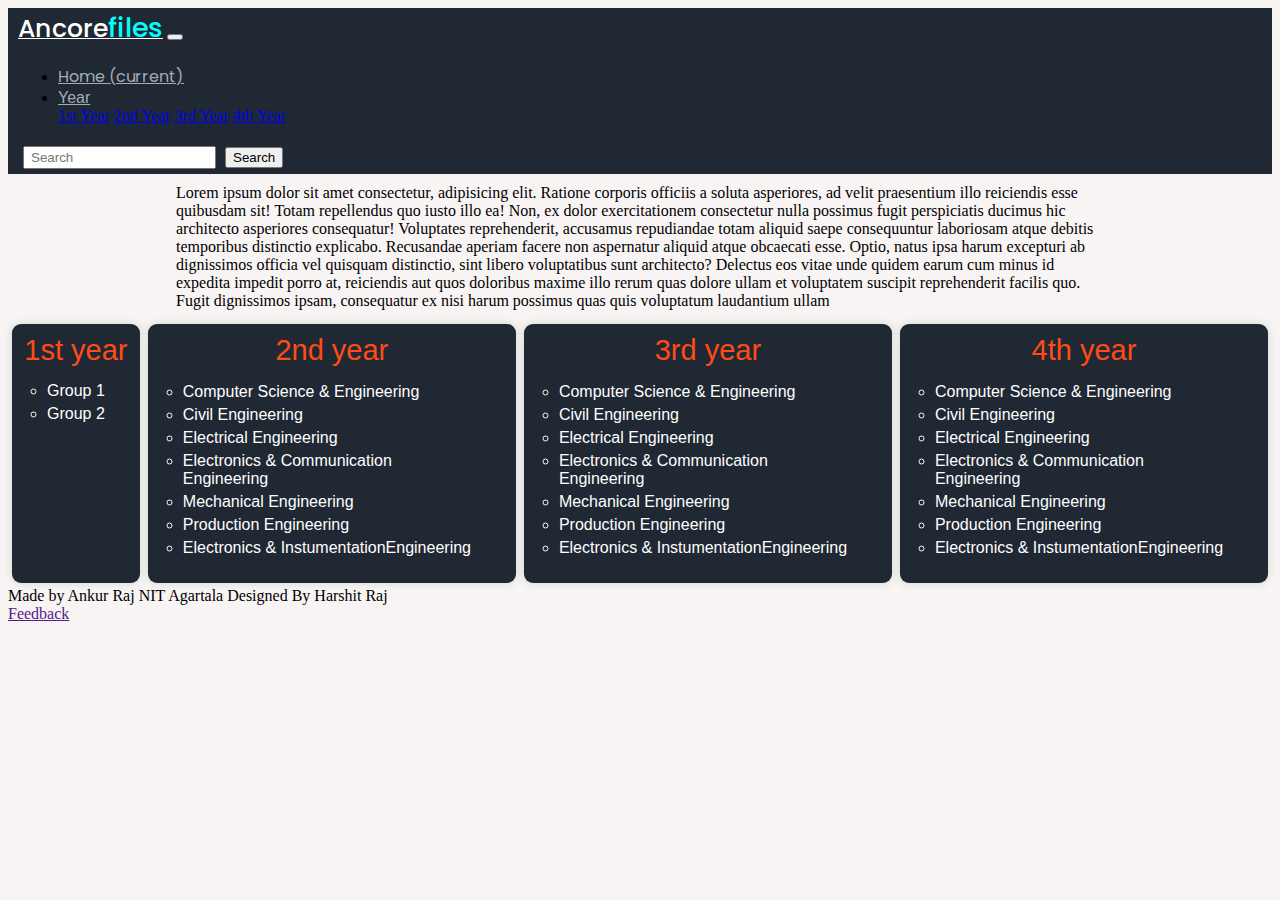
==== index.html @ f384147d "Connected the 2nd yr cse link" ====
<!doctype html>
<html lang="en">

<head>
    <!-- Required meta tags -->
    <meta charset="utf-8">
    <meta name="viewport" content="width=device-width, initial-scale=1, shrink-to-fit=no">

    <!-- Bootstrap CSS -->
    <link rel="stylesheet" href="https://stackpath.bootstrapcdn.com/bootstrap/4.5.0/css/bootstrap.min.css"
        integrity="sha384-9aIt2nRpC12Uk9gS9baDl411NQApFmC26EwAOH8WgZl5MYYxFfc+NcPb1dKGj7Sk" crossorigin="anonymous">
    <link rel="stylesheet" href="indexCSS.css">
    <!-- <link href="https://fonts.googleapis.com/css2?family=Poppins" rel="stylesheet"> -->
    <link href="https://fonts.googleapis.com/css2?family=Poppins:ital,wght@0,100;0,200;0,300;0,400;0,500;0,600;0,700;1,100;1,200;1,300;1,400;1,500;1,600;1,700&display=swap" rel="stylesheet">

    <title>Home</title>
</head>


<body>
    <nav class="navbar navbar-expand-lg navbar-dark navbar-bg">
        <a id="logo" class="navbar-brand" href="#"><span id="ancore">Ancore</span><span id="files">files</span></a>
        <button class="navbar-toggler" type="button" data-toggle="collapse" data-target="#navbarSupportedContent"
            aria-controls="navbarSupportedContent" aria-expanded="false" aria-label="Toggle navigation">
            <span class="navbar-toggler-icon"></span>
        </button>

        <div class="collapse navbar-collapse" id="navbarSupportedContent">
            <ul class="navbar-nav mr-auto">
                <li class="nav-item active">
                    <a id="home" class="nav-link" href="#">Home <span class="sr-only">(current)</span></a>
                </li>
                <!-- <li class="nav-item">
                    <a class="nav-link" href="#">Link</a>
                </li> -->
                <li class="nav-item dropdown">
                    <a class="nav-link dropdown-toggle" href="#" id="navbarDropdown" role="button"
                        data-toggle="dropdown" aria-haspopup="true" aria-expanded="false">
                        Year
                    </a>
                    <div class="dropdown-menu" aria-labelledby="navbarDropdown">
                        <a class="dropdown-item" href="#">1st Year</a>
                        <a class="dropdown-item" href="#">2nd Year</a>
                        <a class="dropdown-item" href="#">3rd Year</a>
                        <a class="dropdown-item" href="#">4th Year</a>
                        <!-- <div class="dropdown-divider"></div>
                        <a class="dropdown-item" href="#">Something else here</a> -->
                    </div>
                </li>
            </ul>
            <form class="form-inline my-1 my-lg-0">
                <input class="form-control mr-sm-2" id="input" type="search" placeholder="Search" aria-label="Search">
                <button class="btn btn-outline-secondary my-0 my-sm-0" type="submit">Search</button>
                <!-- <button class="btn btn-outline-success my-2 my-sm-0" type="submit">Search</button> -->
            </form>
        </div>
    </nav>


    <div class="top-description">
        <div class="top-box">

        </div>
        <div class="top-box">
            Lorem ipsum dolor sit amet consectetur, adipisicing elit. Ratione corporis officiis a soluta
            asperiores, ad velit praesentium illo reiciendis esse quibusdam sit! Totam repellendus quo
            iusto illo ea! Non, ex dolor exercitationem consectetur nulla possimus fugit perspiciatis
            ducimus hic architecto asperiores consequatur! Voluptates reprehenderit, accusamus repudiandae
            totam aliquid saepe consequuntur laboriosam atque debitis temporibus distinctio explicabo.
            Recusandae aperiam facere non aspernatur aliquid atque obcaecati esse. Optio, natus ipsa harum
            excepturi ab dignissimos officia vel quisquam distinctio, sint libero voluptatibus sunt architecto?
            Delectus eos vitae unde quidem earum cum minus id expedita impedit porro at, reiciendis aut quos
            doloribus maxime illo rerum quas dolore ullam et voluptatem suscipit reprehenderit facilis quo.
            Fugit dignissimos ipsam, consequatur ex nisi harum possimus quas quis voluptatum laudantium ullam
           
        </div>
        <div class="top-box">

        </div>
       
    </div>

    <div class="year-box">
        <div id="first-year" class="years">
            <p>1st year</p>
            <ul>
                <li><a href="">Group 1</a></li>
                <li><a href="">Group 2</a></li>
            </ul>
            
            

        </div>
        <div id="second-year" class="years">
            <p>2nd year</p>
            <ul>
                <li><a href="2ndYr/CSE.html">Computer Science & Engineering</a></li>
                <li><a href="">Civil Engineering</a></li>
                <li><a href="">Electrical Engineering</a></li>
                <li><a href="">Electronics & Communication Engineering</a></li>
                <li><a href="">Mechanical Engineering</a></li>
                <li><a href="">Production Engineering</a></li>
                <li><a href="">Electronics & InstumentationEngineering</a></li>
            </ul>
            

        </div>
        <div id="third-year" class="years">
            <p>3rd year</p>
            <ul>
                <li><a href="">Computer Science & Engineering</a></li>
                <li><a href="">Civil Engineering</a></li>
                <li><a href="">Electrical Engineering</a></li>
                <li><a href="">Electronics & Communication Engineering</a></li>
                <li><a href="">Mechanical Engineering</a></li>
                <li><a href="">Production Engineering</a></li>
                <li><a href="">Electronics & InstumentationEngineering</a></li>
            </ul>
           

        </div>
        <div id="forth-year" class="years">
            <p>4th year</p>
            <ul>
                <li><a href="">Computer Science & Engineering</a></li>
                <li><a href="">Civil Engineering</a></li>
                <li><a href="">Electrical Engineering</a></li>
                <li><a href="">Electronics & Communication Engineering</a></li>
                <li><a href="">Mechanical Engineering</a></li>
                <li><a href="">Production Engineering</a></li>
                <li><a href="">Electronics & InstumentationEngineering</a></li>
            </ul>
            

        </div>
    </div>


    <footer>
        <div class="foot"></div>
        <div class="foot">
            <span>Made by Ankur Raj</span>
            <span>NIT Agartala</span>
            <span>Designed By Harshit Raj</span>
            <div class="feedback">
                <a href="">Feedback</a>
            </div>
        </div>
        <div class="foot"></div>
    </footer>

    <!-- Optional JavaScript -->
    <!-- jQuery first, then Popper.js, then Bootstrap JS -->
    <script src="https://code.jquery.com/jquery-3.5.1.slim.min.js"
        integrity="sha384-DfXdz2htPH0lsSSs5nCTpuj/zy4C+OGpamoFVy38MVBnE+IbbVYUew+OrCXaRkfj"
        crossorigin="anonymous"></script>
    <script src="https://cdn.jsdelivr.net/npm/popper.js@1.16.0/dist/umd/popper.min.js"
        integrity="sha384-Q6E9RHvbIyZFJoft+2mJbHaEWldlvI9IOYy5n3zV9zzTtmI3UksdQRVvoxMfooAo"
        crossorigin="anonymous"></script>
    <script src="https://stackpath.bootstrapcdn.com/bootstrap/4.5.0/js/bootstrap.min.js"
        integrity="sha384-OgVRvuATP1z7JjHLkuOU7Xw704+h835Lr+6QL9UvYjZE3Ipu6Tp75j7Bh/kR0JKI"
        crossorigin="anonymous"></script>
</body>

</html>
---- indexCSS.css ----
body{
    background-color: #f8f4f4;
}
.navbar-bg{
    background-color: #1f2833;
    padding: 0px 10px;
}
#logo{
    color: white;
    font-family: 'Poppins', sans-serif;
    font-weight: 500;
}
#home{
    color: #a2adbb;
    /* color: white; */
    font-family: 'Poppins', sans-serif;
    font-weight: 400;
}
#ancore{
    color: white;
    font-size: 25px;
}
#files{
    color: aqua;
    font-size: 27px;
}
#navbarDropdown{
    font-family: 'Spinnaker', sans-serif;
    color: #a2adbb;
    /* color: white; */
    font-weight: 400;
}
#input{
    padding: 2px 6px;
    margin: 5px 5px;
}
.top-description{
    display: grid;
    grid-template-columns: 1fr 6fr 1fr;
}
.top-box{
    margin: 10px;
}
.year-box{
    display: grid;
    grid-template-areas:
    'first-year second-year third-year forth-year';
    
}

#first-year{
    grid-area: first-year;
    
}
#first-year ul{
    padding: 10px 15px;
    margin: 0px 10px;
}
#second-year{
    grid-area: second-year;

}
#third-year{
    grid-area: third-year;

}
#forth-year{
    grid-area: forth-year;

}
.years{
    font-family: 'Spinnaker', sans-serif;
    margin: 4px;
    padding: 10px;
    box-shadow: 0px 0px 8px #d2d2d2;
    color: white;
    /* background-color: #404a57;
    border: 5px #1f2833; */
    background-color: #1f2833;
    border-radius: 9px;
}
.years p{
    color: #ff4c14;

    font-size: 29px;
    margin: auto;
    text-align: center;
    font-weight: 400;
}
.years ul{
    list-style-type: circle;
    padding: 0px 25px;



}
.years li{
    
    font-weight: 400;
    margin: 5px 0px;

}
.years li :hover{
    color: #9aa2ad;
    /* color: aqua; */

}
.years li a{
    color: white;
    /* color: white; */
    text-decoration: none;

}










/* grid-template-columns: 1fr 6fr 1fr; */


@media only screen and (max-width:500px) {
    /* body {
        background-color: red;
    } */
    .years{
        margin: 8px 20px;
    }
    .year-box{
        grid-template-areas:
        'first-year'
         'second-year '
        'third-year'
         'forth-year';
    }
    .top-description{
        display: grid;
        grid-template-columns: 1fr 50fr 1fr;
    }
    
    
    
}

@media (min-width: 500px) and (max-width:950px) {
    /* body {
        background-color: yellow;
    } */
    .year-box{
        grid-template-areas:
        'first-year second-year '
        'third-year forth-year';
    }
    .top-description{
        
        grid-template-columns: 1fr 8fr 1fr;
    }
    


    
}

@media (min-width: 950px) {
    body {
        /* background-color: green; */
    }
    .year-box{
        grid-template-areas:
        'first-year second-year third-year forth-year';
    }
    
    
}
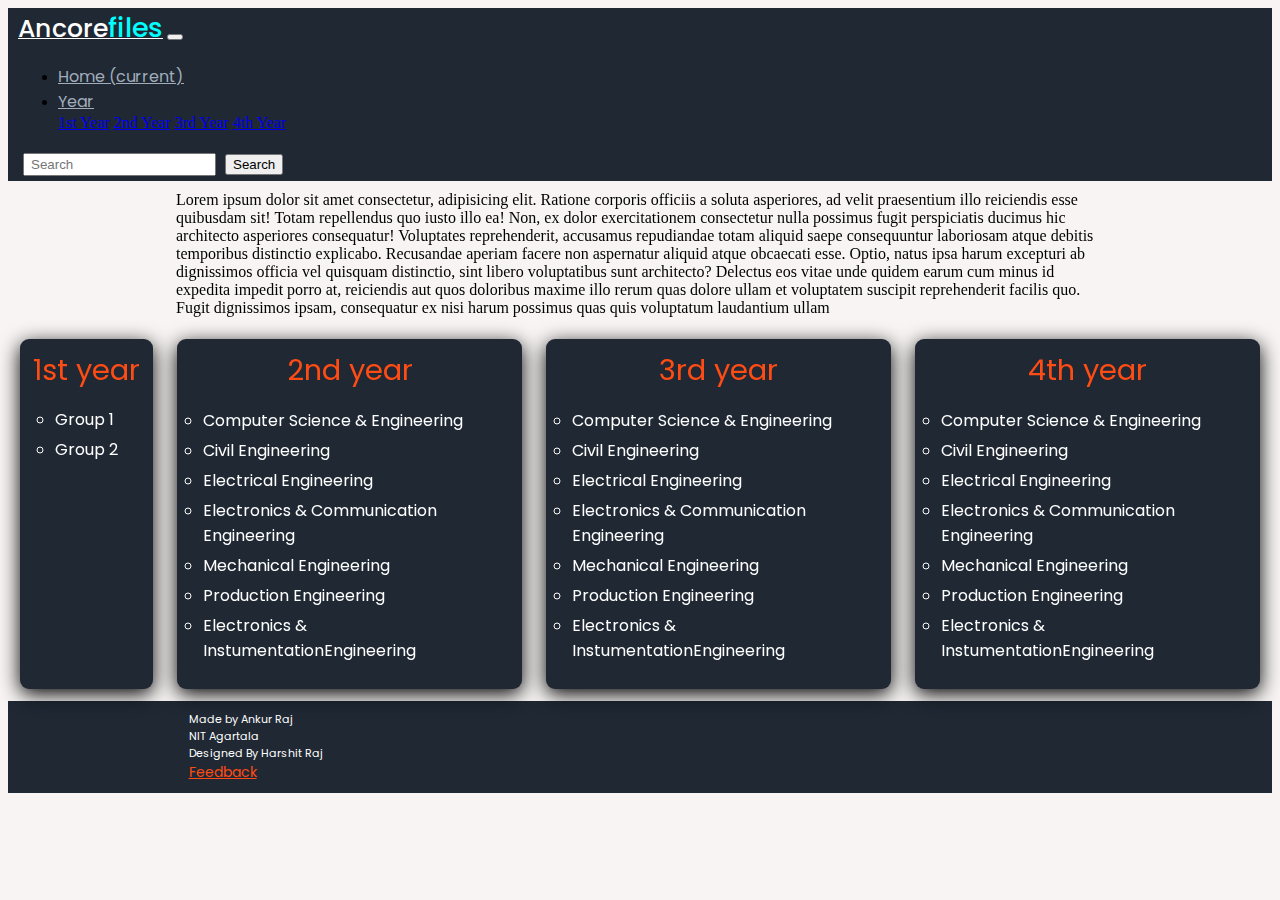
==== commit b8d1cc8b: "Added animationss" ====
--- a/index.html
+++ b/index.html
@@ -12,14 +12,15 @@
     <link rel="stylesheet" href="indexCSS.css">
     <!-- <link href="https://fonts.googleapis.com/css2?family=Poppins" rel="stylesheet"> -->
     <link href="https://fonts.googleapis.com/css2?family=Poppins:ital,wght@0,100;0,200;0,300;0,400;0,500;0,600;0,700;1,100;1,200;1,300;1,400;1,500;1,600;1,700&display=swap" rel="stylesheet">
+    <link rel="stylesheet" href="https://unpkg.com/aos@next/dist/aos.css" />
 
     <title>Home</title>
 </head>
 
 
 <body>
-    <nav class="navbar navbar-expand-lg navbar-dark navbar-bg">
-        <a id="logo" class="navbar-brand" href="#"><span id="ancore">Ancore</span><span id="files">files</span></a>
+    <nav class="navbar navbar-expand-lg navbar-dark navbar-bg" data-aos="fade-down">
+        <a id="logo" class="navbar-brand" href="index.html"><span id="ancore">Ancore</span><span id="files">files</span></a>
         <button class="navbar-toggler" type="button" data-toggle="collapse" data-target="#navbarSupportedContent"
             aria-controls="navbarSupportedContent" aria-expanded="false" aria-label="Toggle navigation">
             <span class="navbar-toggler-icon"></span>
@@ -28,7 +29,7 @@
         <div class="collapse navbar-collapse" id="navbarSupportedContent">
             <ul class="navbar-nav mr-auto">
                 <li class="nav-item active">
-                    <a id="home" class="nav-link" href="#">Home <span class="sr-only">(current)</span></a>
+                    <a id="home" class="nav-link" href="index.html">Home <span class="sr-only">(current)</span></a>
                 </li>
                 <!-- <li class="nav-item">
                     <a class="nav-link" href="#">Link</a>
@@ -39,10 +40,10 @@
                         Year
                     </a>
                     <div class="dropdown-menu" aria-labelledby="navbarDropdown">
-                        <a class="dropdown-item" href="#">1st Year</a>
-                        <a class="dropdown-item" href="#">2nd Year</a>
-                        <a class="dropdown-item" href="#">3rd Year</a>
-                        <a class="dropdown-item" href="#">4th Year</a>
+                        <a class="dropdown-item" href="#first-year">1st Year</a>
+                        <a class="dropdown-item" href="#second-year">2nd Year</a>
+                        <a class="dropdown-item" href="#third-year">3rd Year</a>
+                        <a class="dropdown-item" href="#forth-year">4th Year</a>
                         <!-- <div class="dropdown-divider"></div>
                         <a class="dropdown-item" href="#">Something else here</a> -->
                     </div>
@@ -61,7 +62,7 @@
         <div class="top-box">
 
         </div>
-        <div class="top-box">
+        <div class="top-box" data-aos="zoom-in">
             Lorem ipsum dolor sit amet consectetur, adipisicing elit. Ratione corporis officiis a soluta
             asperiores, ad velit praesentium illo reiciendis esse quibusdam sit! Totam repellendus quo
             iusto illo ea! Non, ex dolor exercitationem consectetur nulla possimus fugit perspiciatis
@@ -81,54 +82,54 @@
     </div>
 
     <div class="year-box">
-        <div id="first-year" class="years">
-            <p>1st year</p>
+        <div id="first-year" class="years" data-aos="fade-up">
+            <p name="1yr">1st year</p>
             <ul>
-                <li><a href="">Group 1</a></li>
-                <li><a href="">Group 2</a></li>
+                <li><a href="#">Group 1</a></li>
+                <li><a href="#">Group 2</a></li>
             </ul>
             
             
 
         </div>
-        <div id="second-year" class="years">
-            <p>2nd year</p>
+        <div id="second-year" class="years" data-aos="fade-up">
+            <p name="2yr" >2nd year</p>
             <ul>
-                <li><a href="2ndYr/CSE.html">Computer Science & Engineering</a></li>
-                <li><a href="">Civil Engineering</a></li>
-                <li><a href="">Electrical Engineering</a></li>
-                <li><a href="">Electronics & Communication Engineering</a></li>
-                <li><a href="">Mechanical Engineering</a></li>
-                <li><a href="">Production Engineering</a></li>
-                <li><a href="">Electronics & InstumentationEngineering</a></li>
+                <li><a href="2cse.html">Computer Science & Engineering</a></li>
+                <li><a href="#">Civil Engineering</a></li>
+                <li><a href="#">Electrical Engineering</a></li>
+                <li><a href="#">Electronics & Communication Engineering</a></li>
+                <li><a href="#">Mechanical Engineering</a></li>
+                <li><a href="#">Production Engineering</a></li>
+                <li><a href="#">Electronics & InstumentationEngineering</a></li>
             </ul>
             
 
         </div>
-        <div id="third-year" class="years">
-            <p>3rd year</p>
+        <div id="third-year" class="years" data-aos="fade-up">
+            <p name="3yr">3rd year</p>
             <ul>
-                <li><a href="">Computer Science & Engineering</a></li>
-                <li><a href="">Civil Engineering</a></li>
-                <li><a href="">Electrical Engineering</a></li>
-                <li><a href="">Electronics & Communication Engineering</a></li>
-                <li><a href="">Mechanical Engineering</a></li>
-                <li><a href="">Production Engineering</a></li>
-                <li><a href="">Electronics & InstumentationEngineering</a></li>
+                <li><a href="#">Computer Science & Engineering</a></li>
+                <li><a href="#">Civil Engineering</a></li>
+                <li><a href="#">Electrical Engineering</a></li>
+                <li><a href="#">Electronics & Communication Engineering</a></li>
+                <li><a href="#">Mechanical Engineering</a></li>
+                <li><a href="#">Production Engineering</a></li>
+                <li><a href="#">Electronics & InstumentationEngineering</a></li>
             </ul>
            
 
         </div>
-        <div id="forth-year" class="years">
-            <p>4th year</p>
+        <div id="forth-year" class="years" data-aos="fade-up">
+            <p name="4yr">4th year</p>
             <ul>
-                <li><a href="">Computer Science & Engineering</a></li>
-                <li><a href="">Civil Engineering</a></li>
-                <li><a href="">Electrical Engineering</a></li>
-                <li><a href="">Electronics & Communication Engineering</a></li>
-                <li><a href="">Mechanical Engineering</a></li>
-                <li><a href="">Production Engineering</a></li>
-                <li><a href="">Electronics & InstumentationEngineering</a></li>
+                <li><a href="#">Computer Science & Engineering</a></li>
+                <li><a href="#">Civil Engineering</a></li>
+                <li><a href="#">Electrical Engineering</a></li>
+                <li><a href="#">Electronics & Communication Engineering</a></li>
+                <li><a href="#">Mechanical Engineering</a></li>
+                <li><a href="#">Production Engineering</a></li>
+                <li><a href="#">Electronics & InstumentationEngineering</a></li>
             </ul>
             
 
@@ -136,7 +137,7 @@
     </div>
 
 
-    <footer>
+    <footer >
         <div class="foot"></div>
         <div class="foot">
             <span>Made by Ankur Raj</span>
@@ -151,6 +152,13 @@
 
     <!-- Optional JavaScript -->
     <!-- jQuery first, then Popper.js, then Bootstrap JS -->
+    <script src="https://unpkg.com/aos@next/dist/aos.js"></script>
+  <script>
+    AOS.init({
+        offset: 100,
+        duration: 900
+    });
+  </script>
     <script src="https://code.jquery.com/jquery-3.5.1.slim.min.js"
         integrity="sha384-DfXdz2htPH0lsSSs5nCTpuj/zy4C+OGpamoFVy38MVBnE+IbbVYUew+OrCXaRkfj"
         crossorigin="anonymous"></script>
--- a/indexCSS.css
+++ b/indexCSS.css
@@ -1,3 +1,7 @@
+html,body{
+    scroll-behavior: smooth;
+}
+
 body{
     background-color: #f8f4f4;
 }
@@ -25,7 +29,7 @@
     font-size: 27px;
 }
 #navbarDropdown{
-    font-family: 'Spinnaker', sans-serif;
+    font-family: 'Poppins', sans-serif;
     color: #a2adbb;
     /* color: white; */
     font-weight: 400;
@@ -40,9 +44,23 @@
 }
 .top-box{
     margin: 10px;
-}
+    /* animation: fadein 2s; */
+}
+
+/* @keyframes fadein{
+    from {
+        opacity: 0;
+    }
+
+    to {
+        opacity: 1;
+    }
+} */
+
 .year-box{
     display: grid;
+    /* grid-template-columns: 1fr 1fr 1fr 1fr; */
+
     grid-template-areas:
     'first-year second-year third-year forth-year';
     
@@ -69,10 +87,10 @@
 
 }
 .years{
-    font-family: 'Spinnaker', sans-serif;
-    margin: 4px;
+    font-family: 'Poppins', sans-serif;
+    margin: 12px;
     padding: 10px;
-    box-shadow: 0px 0px 8px #d2d2d2;
+    box-shadow: 0px 5px 20px #000000;
     color: white;
     /* background-color: #404a57;
     border: 5px #1f2833; */
@@ -89,7 +107,7 @@
 }
 .years ul{
     list-style-type: circle;
-    padding: 0px 25px;
+    padding: 0px 16px;
 
 
 
@@ -115,21 +133,144 @@
 
 
 
-
-
-
-
+/* Years css */
+
+.sub-top{
+    display: flex;
+    flex-direction: column;
+    background-color: #1f2833;
+    justify-content: center;
+    align-items: center;
+    margin: 10px;
+    border-radius: 10px;
+}
+.sub-top a{
+    text-decoration: none;
+    /* color: black; */
+}
+.sub-top-child-a{
+    
+
+}
+.sub-top-child-a :hover{
+    color: #d3471c;
+
+}
+.sub-top-child-1{
+    font-family: 'Poppins', sans-serif;
+    font-size: 35px;
+    font-weight: 600;
+    color: white;
+    
+
+    
+}
+.sub-top-child{
+    font-family: 'Poppins', sans-serif;
+    font-size: 30px;
+    font-weight: 500;
+    /* color: #ff4c14; */
+
+}
+.sub-top-child a{
+    color: #ff4c14;
+
+}
+.sub-top-child-b{
+    display: none;
+    font-family: 'Poppins', sans-serif;
+    font-size: 25px;
+    font-weight: 500;
+}
+.sub-top-child-b a{
+    color: #ff4c14;
+    
+}
+
+
+.sub-main{
+    display: grid;
+    grid-template-columns: 1fr 1fr 1fr;
+}
+
+.sub-main-child{
+    margin: 5px 10px;
+    background-color: #1f2833;
+    color: white;
+    border-radius: 10px;
+    padding: 10px;
+}
+.sub-main-child p{
+    text-align: center;
+    color: #ff4c14;
+
+    font-size: 29px;
+    margin: 0px;
+}
+
+.drop{
+    background-color: #1f2833;
+    color: white;
+}
+.drop :hover{
+    color: white;
+}
+.drop-main{
+    background-color: #424f5f;
+    color: white;
+}
+.drop-main :hover{
+    /* color: white; */
+    background-color: #1f2833;
+}
+
+
+
+
+footer{
+    background-color: #1f2833;
+    display: grid;
+    grid-template-columns: 1fr 5fr 1fr;
+    font-family: 'Poppins', sans-serif;
+    margin-top: 0px;
+    
+}
+.foot{
+    display: flex;
+    flex-direction: column;
+    color: white;
+    font-size: 11px;
+    margin: 10px 0px;
+
+}
+.feedback{
+    /* color: #ff4c14;
+    font-size: 14px; */
+    /* text-decoration: underline; */
+}
+.feedback a{
+    color: #ff4c14;
+    font-size: 14px;
+}
+
+
+
+
+
+
+.whole{
+    height: 100vh;
+}
 
 
 /* grid-template-columns: 1fr 6fr 1fr; */
 
 
-@media only screen and (max-width:500px) {
-    /* body {
-        background-color: red;
-    } */
+@media only screen and (max-width:650px) {
+    
     .years{
-        margin: 8px 20px;
+        margin: 16px 20px;
+       
     }
     .year-box{
         grid-template-areas:
@@ -137,21 +278,52 @@
          'second-year '
         'third-year'
          'forth-year';
+         /* grid-template-columns: 1fr; */
     }
     .top-description{
         display: grid;
         grid-template-columns: 1fr 50fr 1fr;
     }
-    
-    
-    
-}
-
-@media (min-width: 500px) and (max-width:950px) {
+    .sub-top-child-b{
+        display: block;
+        font-size: 22px;
+    }
+
+
+
+    .sub-main{
+        display: grid;
+        grid-template-columns: 1fr ;
+    }
+
+    .foot{
+        font-size: 10px;
+    }
+    .feedback a{
+        color: #ff4c14;
+        font-size: 12px;
+    }
+    
+    .whole{
+        height: 100%;
+    }
+
+    footer{
+        margin-top: 50px;
+    }
+}
+
+    
+    
+    
+
+
+@media (min-width: 650px) and (max-width:950px) {
     /* body {
         background-color: yellow;
     } */
     .year-box{
+        /* grid-template-columns: 1fr 1fr; */
         grid-template-areas:
         'first-year second-year '
         'third-year forth-year';
@@ -163,6 +335,12 @@
     
 
 
+    .sub-main{
+        display: grid;
+        grid-template-columns: 1fr 1fr;
+    }
+
+
     
 }
 
@@ -173,7 +351,14 @@
     .year-box{
         grid-template-areas:
         'first-year second-year third-year forth-year';
-    }
-    
-    
+        /* grid-template-columns: 1fr 1fr 1fr 1fr; */
+    }
+    
+    .sub-main{
+        display: grid;
+        grid-template-columns: 1fr 1fr 1fr;
+    }
+    .whole{
+        height: 100vh;
+    }
 }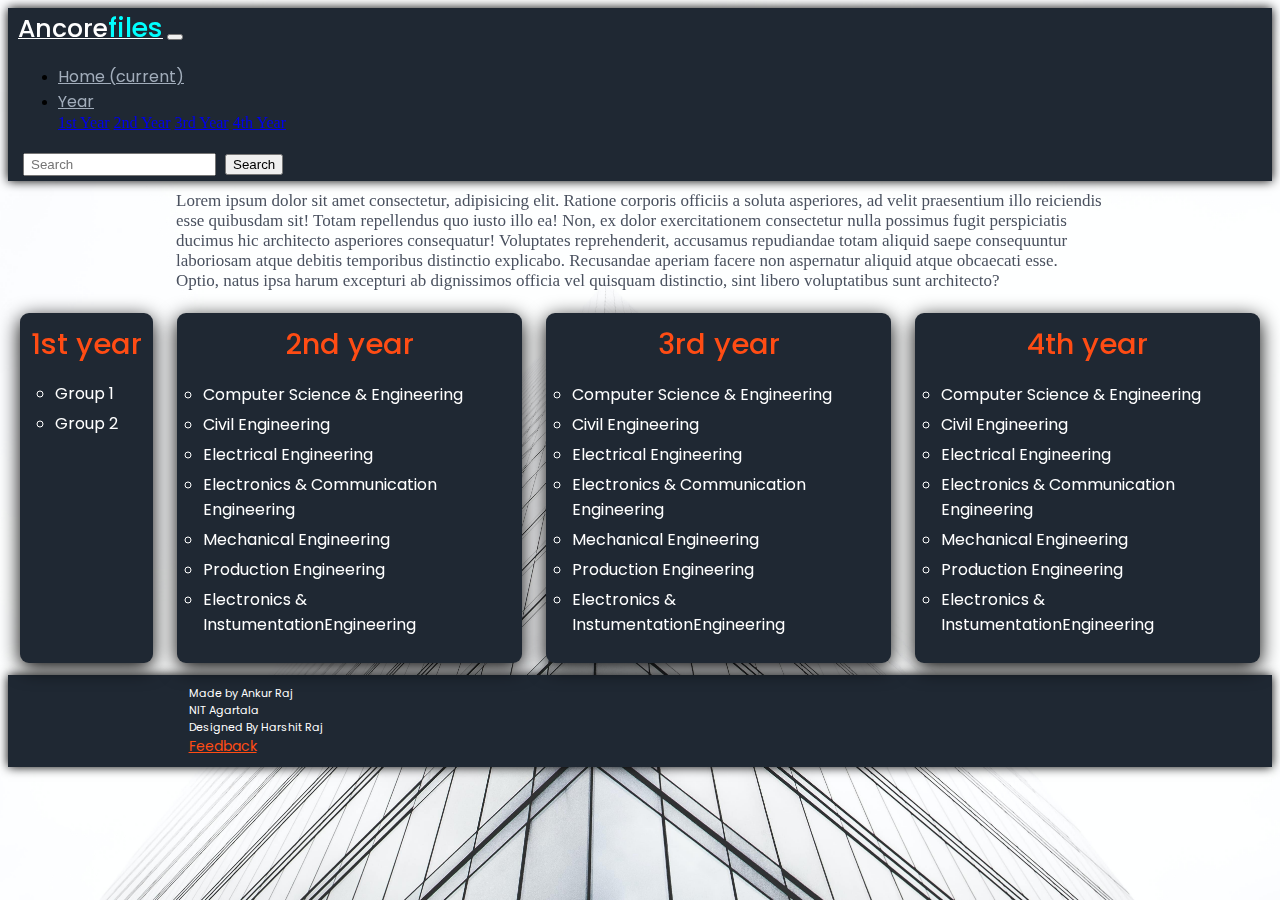
==== commit af7316a9: "Border shadow changed" ====
--- a/index.html
+++ b/index.html
@@ -11,7 +11,9 @@
         integrity="sha384-9aIt2nRpC12Uk9gS9baDl411NQApFmC26EwAOH8WgZl5MYYxFfc+NcPb1dKGj7Sk" crossorigin="anonymous">
     <link rel="stylesheet" href="indexCSS.css">
     <!-- <link href="https://fonts.googleapis.com/css2?family=Poppins" rel="stylesheet"> -->
-    <link href="https://fonts.googleapis.com/css2?family=Poppins:ital,wght@0,100;0,200;0,300;0,400;0,500;0,600;0,700;1,100;1,200;1,300;1,400;1,500;1,600;1,700&display=swap" rel="stylesheet">
+    <link
+        href="https://fonts.googleapis.com/css2?family=Poppins:ital,wght@0,100;0,200;0,300;0,400;0,500;0,600;0,700;1,100;1,200;1,300;1,400;1,500;1,600;1,700&display=swap"
+        rel="stylesheet">
     <link rel="stylesheet" href="https://unpkg.com/aos@next/dist/aos.css" />
 
     <title>Home</title>
@@ -20,7 +22,8 @@
 
 <body>
     <nav class="navbar navbar-expand-lg navbar-dark navbar-bg" data-aos="fade-down">
-        <a id="logo" class="navbar-brand" href="index.html"><span id="ancore">Ancore</span><span id="files">files</span></a>
+        <a id="logo" class="navbar-brand" href="index.html"><span id="ancore">Ancore</span><span
+                id="files">files</span></a>
         <button class="navbar-toggler" type="button" data-toggle="collapse" data-target="#navbarSupportedContent"
             aria-controls="navbarSupportedContent" aria-expanded="false" aria-label="Toggle navigation">
             <span class="navbar-toggler-icon"></span>
@@ -57,87 +60,85 @@
         </div>
     </nav>
 
+    <div class="index-height">
+        <div class="top-description">
+            <div class="top-box">
 
-    <div class="top-description">
-        <div class="top-box">
+            </div>
+            <div class="top-box" data-aos="zoom-in">
+                Lorem ipsum dolor sit amet consectetur, adipisicing elit. Ratione corporis officiis a soluta
+                asperiores, ad velit praesentium illo reiciendis esse quibusdam sit! Totam repellendus quo
+                iusto illo ea! Non, ex dolor exercitationem consectetur nulla possimus fugit perspiciatis
+                ducimus hic architecto asperiores consequatur! Voluptates reprehenderit, accusamus repudiandae
+                totam aliquid saepe consequuntur laboriosam atque debitis temporibus distinctio explicabo.
+                Recusandae aperiam facere non aspernatur aliquid atque obcaecati esse. Optio, natus ipsa harum
+                excepturi ab dignissimos officia vel quisquam distinctio, sint libero voluptatibus sunt architecto?
+                
+
+            </div>
+            <div class="top-box">
+
+            </div>
 
         </div>
-        <div class="top-box" data-aos="zoom-in">
-            Lorem ipsum dolor sit amet consectetur, adipisicing elit. Ratione corporis officiis a soluta
-            asperiores, ad velit praesentium illo reiciendis esse quibusdam sit! Totam repellendus quo
-            iusto illo ea! Non, ex dolor exercitationem consectetur nulla possimus fugit perspiciatis
-            ducimus hic architecto asperiores consequatur! Voluptates reprehenderit, accusamus repudiandae
-            totam aliquid saepe consequuntur laboriosam atque debitis temporibus distinctio explicabo.
-            Recusandae aperiam facere non aspernatur aliquid atque obcaecati esse. Optio, natus ipsa harum
-            excepturi ab dignissimos officia vel quisquam distinctio, sint libero voluptatibus sunt architecto?
-            Delectus eos vitae unde quidem earum cum minus id expedita impedit porro at, reiciendis aut quos
-            doloribus maxime illo rerum quas dolore ullam et voluptatem suscipit reprehenderit facilis quo.
-            Fugit dignissimos ipsam, consequatur ex nisi harum possimus quas quis voluptatum laudantium ullam
-           
-        </div>
-        <div class="top-box">
 
-        </div>
-       
-    </div>
+        <div class="year-box">
+            <div id="first-year" class="years" data-aos="fade-up">
+                <p name="1yr">1st year</p>
+                <ul>
+                    <li><a href="#">Group 1</a></li>
+                    <li><a href="#">Group 2</a></li>
+                </ul>
 
-    <div class="year-box">
-        <div id="first-year" class="years" data-aos="fade-up">
-            <p name="1yr">1st year</p>
-            <ul>
-                <li><a href="#">Group 1</a></li>
-                <li><a href="#">Group 2</a></li>
-            </ul>
-            
-            
 
-        </div>
-        <div id="second-year" class="years" data-aos="fade-up">
-            <p name="2yr" >2nd year</p>
-            <ul>
-                <li><a href="2cse.html">Computer Science & Engineering</a></li>
-                <li><a href="#">Civil Engineering</a></li>
-                <li><a href="#">Electrical Engineering</a></li>
-                <li><a href="#">Electronics & Communication Engineering</a></li>
-                <li><a href="#">Mechanical Engineering</a></li>
-                <li><a href="#">Production Engineering</a></li>
-                <li><a href="#">Electronics & InstumentationEngineering</a></li>
-            </ul>
-            
 
-        </div>
-        <div id="third-year" class="years" data-aos="fade-up">
-            <p name="3yr">3rd year</p>
-            <ul>
-                <li><a href="#">Computer Science & Engineering</a></li>
-                <li><a href="#">Civil Engineering</a></li>
-                <li><a href="#">Electrical Engineering</a></li>
-                <li><a href="#">Electronics & Communication Engineering</a></li>
-                <li><a href="#">Mechanical Engineering</a></li>
-                <li><a href="#">Production Engineering</a></li>
-                <li><a href="#">Electronics & InstumentationEngineering</a></li>
-            </ul>
-           
+            </div>
+            <div id="second-year" class="years" data-aos="fade-up">
+                <p name="2yr">2nd year</p>
+                <ul>
+                    <li><a href="2cse.html">Computer Science & Engineering</a></li>
+                    <li><a href="#">Civil Engineering</a></li>
+                    <li><a href="#">Electrical Engineering</a></li>
+                    <li><a href="#">Electronics & Communication Engineering</a></li>
+                    <li><a href="#">Mechanical Engineering</a></li>
+                    <li><a href="#">Production Engineering</a></li>
+                    <li><a href="#">Electronics & InstumentationEngineering</a></li>
+                </ul>
 
-        </div>
-        <div id="forth-year" class="years" data-aos="fade-up">
-            <p name="4yr">4th year</p>
-            <ul>
-                <li><a href="#">Computer Science & Engineering</a></li>
-                <li><a href="#">Civil Engineering</a></li>
-                <li><a href="#">Electrical Engineering</a></li>
-                <li><a href="#">Electronics & Communication Engineering</a></li>
-                <li><a href="#">Mechanical Engineering</a></li>
-                <li><a href="#">Production Engineering</a></li>
-                <li><a href="#">Electronics & InstumentationEngineering</a></li>
-            </ul>
-            
 
+            </div>
+            <div id="third-year" class="years" data-aos="fade-up">
+                <p name="3yr">3rd year</p>
+                <ul>
+                    <li><a href="#">Computer Science & Engineering</a></li>
+                    <li><a href="#">Civil Engineering</a></li>
+                    <li><a href="#">Electrical Engineering</a></li>
+                    <li><a href="#">Electronics & Communication Engineering</a></li>
+                    <li><a href="#">Mechanical Engineering</a></li>
+                    <li><a href="#">Production Engineering</a></li>
+                    <li><a href="#">Electronics & InstumentationEngineering</a></li>
+                </ul>
+
+
+            </div>
+            <div id="forth-year" class="years" data-aos="fade-up">
+                <p name="4yr">4th year</p>
+                <ul>
+                    <li><a href="#">Computer Science & Engineering</a></li>
+                    <li><a href="#">Civil Engineering</a></li>
+                    <li><a href="#">Electrical Engineering</a></li>
+                    <li><a href="#">Electronics & Communication Engineering</a></li>
+                    <li><a href="#">Mechanical Engineering</a></li>
+                    <li><a href="#">Production Engineering</a></li>
+                    <li><a href="#">Electronics & InstumentationEngineering</a></li>
+                </ul>
+
+
+            </div>
         </div>
     </div>
 
-
-    <footer >
+    <footer>
         <div class="foot"></div>
         <div class="foot">
             <span>Made by Ankur Raj</span>
@@ -153,12 +154,12 @@
     <!-- Optional JavaScript -->
     <!-- jQuery first, then Popper.js, then Bootstrap JS -->
     <script src="https://unpkg.com/aos@next/dist/aos.js"></script>
-  <script>
-    AOS.init({
-        offset: 100,
-        duration: 900
-    });
-  </script>
+    <script>
+        AOS.init({
+            offset: 110,
+            duration: 1100
+        });
+    </script>
     <script src="https://code.jquery.com/jquery-3.5.1.slim.min.js"
         integrity="sha384-DfXdz2htPH0lsSSs5nCTpuj/zy4C+OGpamoFVy38MVBnE+IbbVYUew+OrCXaRkfj"
         crossorigin="anonymous"></script>
--- a/indexCSS.css
+++ b/indexCSS.css
@@ -3,11 +3,18 @@
 }
 
 body{
-    background-color: #f8f4f4;
+    /* background-color: #f8f4f4; */
+    background-image: url('nick-min.jpg');
+    background-repeat: no-repeat;
+    background-position: center center;
+    background-attachment: fixed;
+    background-size: cover;
+    
 }
 .navbar-bg{
     background-color: #1f2833;
     padding: 0px 10px;
+    box-shadow: 0px 0px 10px #000000;
 }
 #logo{
     color: white;
@@ -44,6 +51,9 @@
 }
 .top-box{
     margin: 10px;
+    color: #4a515f;
+    font-size: 17px;
+    font-weight: 400;
     /* animation: fadein 2s; */
 }
 
@@ -103,7 +113,7 @@
     font-size: 29px;
     margin: auto;
     text-align: center;
-    font-weight: 400;
+    font-weight: 500;
 }
 .years ul{
     list-style-type: circle;
@@ -141,14 +151,16 @@
     background-color: #1f2833;
     justify-content: center;
     align-items: center;
-    margin: 10px;
+    margin: 25px 10px;
     border-radius: 10px;
+    box-shadow: 0px 0px 10px #000000;
 }
 .sub-top a{
     text-decoration: none;
     /* color: black; */
 }
 .sub-top-child-a{
+    font-weight: 500;
     
 
 }
@@ -167,7 +179,7 @@
 }
 .sub-top-child{
     font-family: 'Poppins', sans-serif;
-    font-size: 30px;
+    font-size: 28px;
     font-weight: 500;
     /* color: #ff4c14; */
 
@@ -179,7 +191,7 @@
 .sub-top-child-b{
     display: none;
     font-family: 'Poppins', sans-serif;
-    font-size: 25px;
+    font-size: 28px;
     font-weight: 500;
 }
 .sub-top-child-b a{
@@ -199,12 +211,15 @@
     color: white;
     border-radius: 10px;
     padding: 10px;
+    box-shadow: 0px 0px 10px #000000;
 }
 .sub-main-child p{
     text-align: center;
     color: #ff4c14;
-
-    font-size: 29px;
+    font-weight: 500;
+   
+
+    font-size: 27px;
     margin: 0px;
 }
 
@@ -233,6 +248,7 @@
     grid-template-columns: 1fr 5fr 1fr;
     font-family: 'Poppins', sans-serif;
     margin-top: 0px;
+    box-shadow: 0px 0px 10px #000000;
     
 }
 .foot{
@@ -261,6 +277,9 @@
 .whole{
     height: 100vh;
 }
+.index-height{
+    height: 100%;
+}
 
 
 /* grid-template-columns: 1fr 6fr 1fr; */
@@ -269,8 +288,11 @@
 @media only screen and (max-width:650px) {
     
     .years{
-        margin: 16px 20px;
+        margin: 20px 20px;
        
+    }
+    .sub-top{
+        margin: 25px 20px 20px 20px;
     }
     .year-box{
         grid-template-areas:
@@ -288,6 +310,9 @@
         display: block;
         font-size: 22px;
     }
+    .sub-main-child{
+        margin: 20px 20px;
+    }
 
 
 
@@ -305,6 +330,9 @@
     }
     
     .whole{
+        height: 100%;
+    }
+    .index-height{
         height: 100%;
     }
 
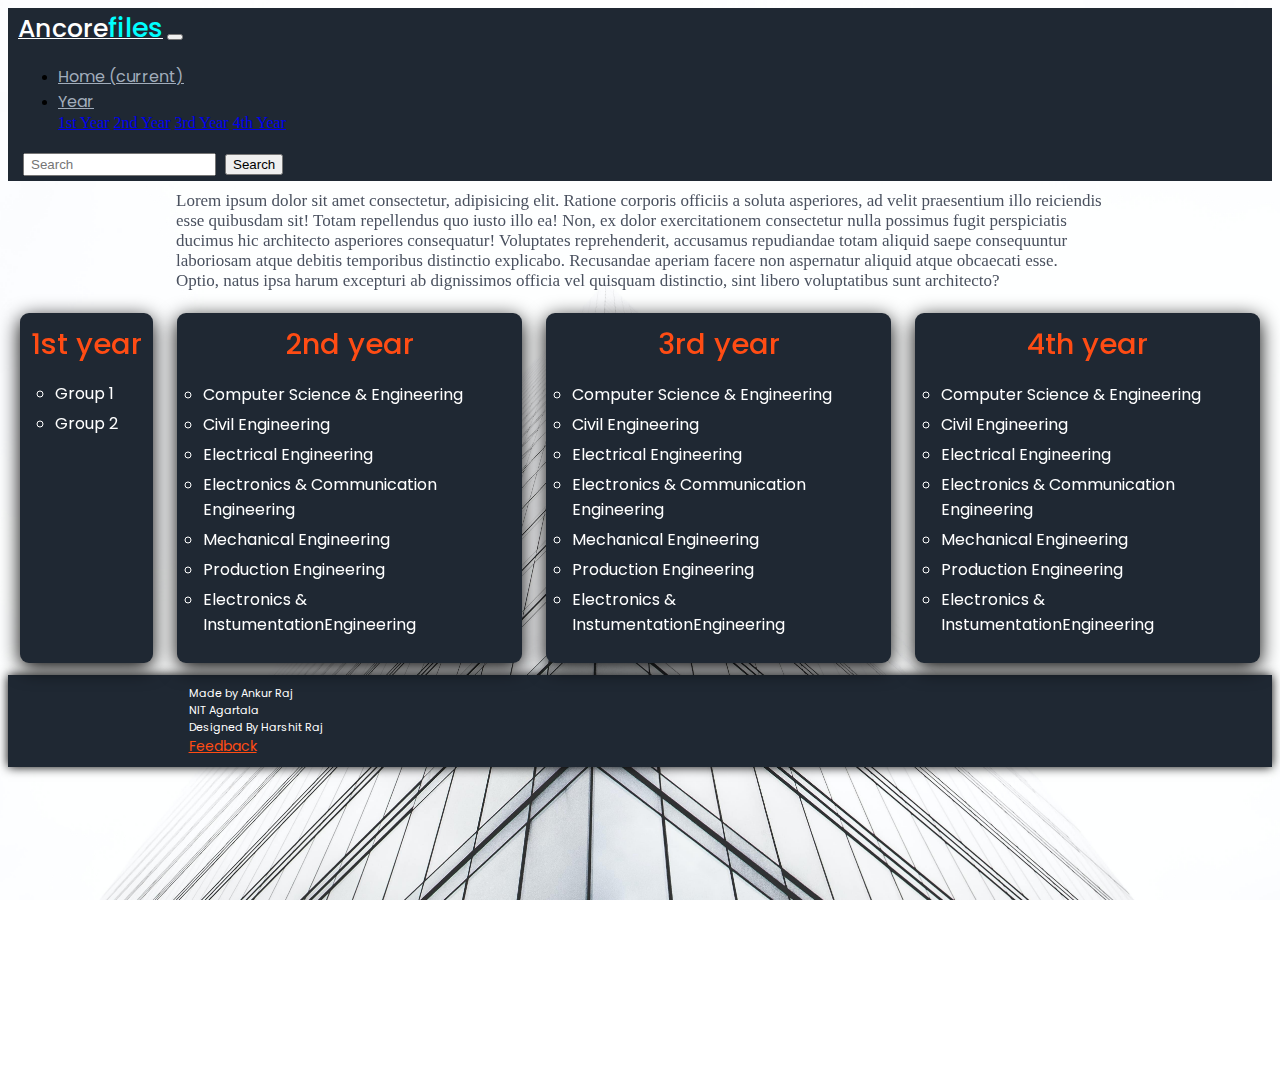
==== commit 49d6243c: "Height fixed" ====
--- a/index.html
+++ b/index.html
@@ -73,7 +73,7 @@
                 totam aliquid saepe consequuntur laboriosam atque debitis temporibus distinctio explicabo.
                 Recusandae aperiam facere non aspernatur aliquid atque obcaecati esse. Optio, natus ipsa harum
                 excepturi ab dignissimos officia vel quisquam distinctio, sint libero voluptatibus sunt architecto?
-                
+
 
             </div>
             <div class="top-box">
@@ -136,20 +136,21 @@
 
             </div>
         </div>
+
+
+        <footer>
+            <div class="foot"></div>
+            <div class="foot">
+                <span>Made by Ankur Raj</span>
+                <span>NIT Agartala</span>
+                <span>Designed By Harshit Raj</span>
+                <div class="feedback">
+                    <a href="">Feedback</a>
+                </div>
+            </div>
+            <div class="foot"></div>
+        </footer>
     </div>
-
-    <footer>
-        <div class="foot"></div>
-        <div class="foot">
-            <span>Made by Ankur Raj</span>
-            <span>NIT Agartala</span>
-            <span>Designed By Harshit Raj</span>
-            <div class="feedback">
-                <a href="">Feedback</a>
-            </div>
-        </div>
-        <div class="foot"></div>
-    </footer>
 
     <!-- Optional JavaScript -->
     <!-- jQuery first, then Popper.js, then Bootstrap JS -->
--- a/indexCSS.css
+++ b/indexCSS.css
@@ -14,7 +14,7 @@
 .navbar-bg{
     background-color: #1f2833;
     padding: 0px 10px;
-    box-shadow: 0px 0px 10px #000000;
+    /* box-shadow: 0px 0px 10px #000000; */
 }
 #logo{
     color: white;
@@ -153,7 +153,7 @@
     align-items: center;
     margin: 25px 10px;
     border-radius: 10px;
-    box-shadow: 0px 0px 10px #000000;
+    /* box-shadow: 0px 0px 10px #000000; */
 }
 .sub-top a{
     text-decoration: none;
@@ -211,7 +211,7 @@
     color: white;
     border-radius: 10px;
     padding: 10px;
-    box-shadow: 0px 0px 10px #000000;
+    /* box-shadow: 0px 0px 10px #000000; */
 }
 .sub-main-child p{
     text-align: center;
@@ -278,7 +278,7 @@
     height: 100vh;
 }
 .index-height{
-    height: 100%;
+    height: 100vh;
 }
 
 
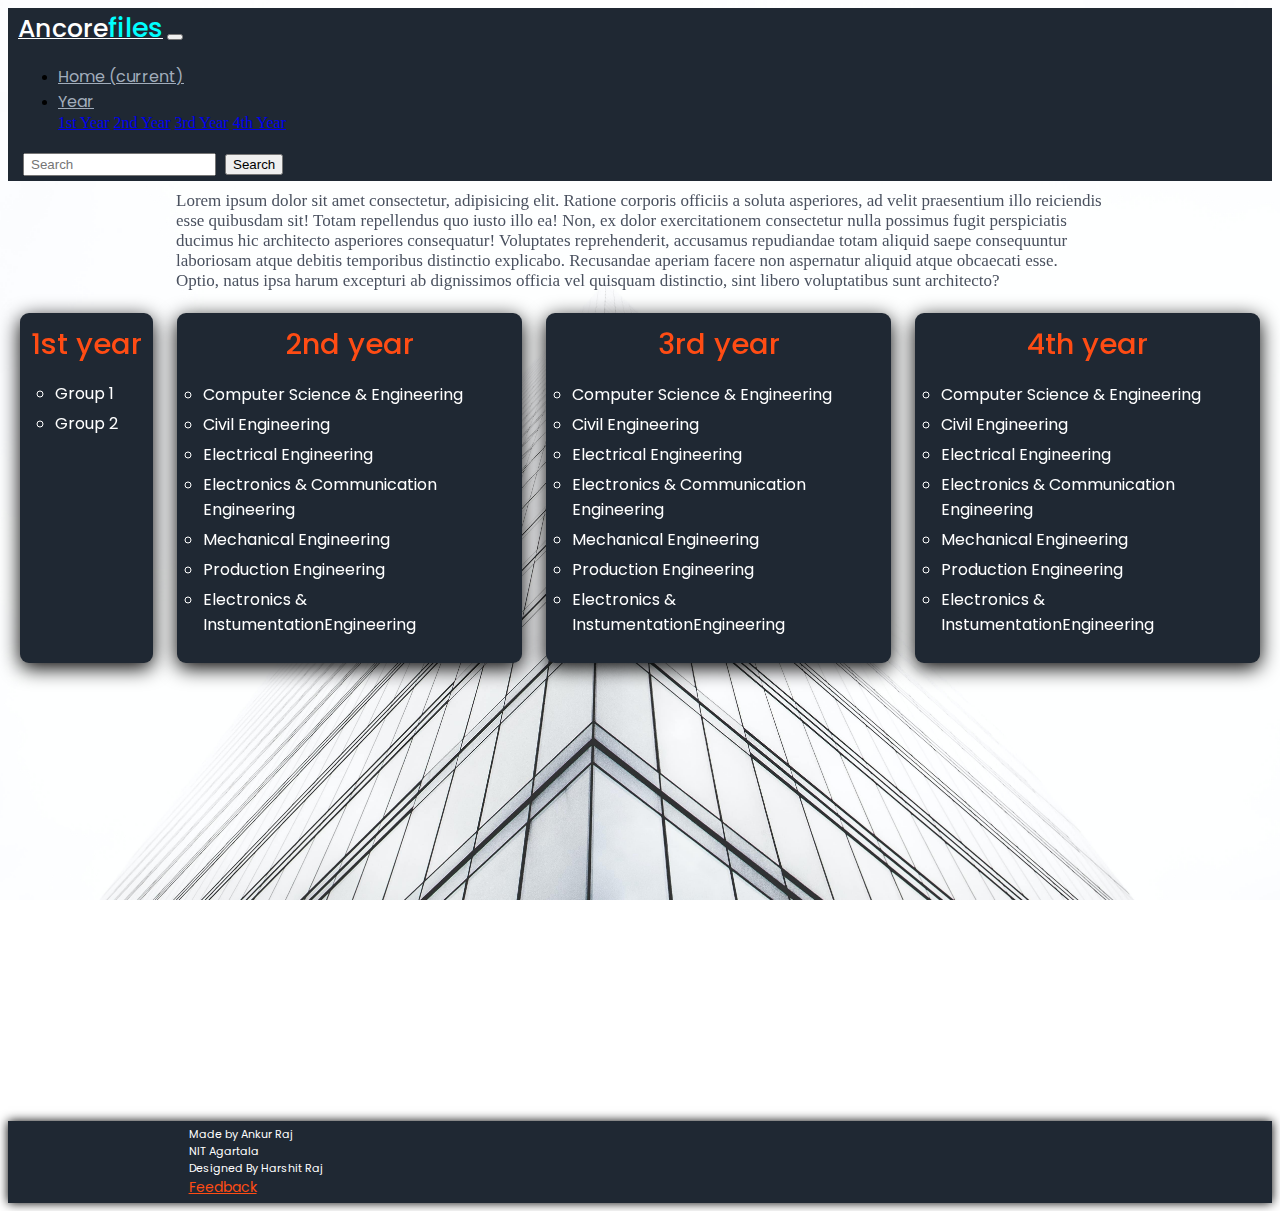
==== commit 00c2cdc9: "Page height fixed" ====
--- a/index.html
+++ b/index.html
@@ -136,21 +136,21 @@
 
             </div>
         </div>
+    </div>
 
+    <footer>
+        <div class="foot"></div>
+        <div class="foot">
+            <span>Made by Ankur Raj</span>
+            <span>NIT Agartala</span>
+            <span>Designed By Harshit Raj</span>
+            <div class="feedback">
+                <a href="">Feedback</a>
+            </div>
+        </div>
+        <div class="foot"></div>
+    </footer>
 
-        <footer>
-            <div class="foot"></div>
-            <div class="foot">
-                <span>Made by Ankur Raj</span>
-                <span>NIT Agartala</span>
-                <span>Designed By Harshit Raj</span>
-                <div class="feedback">
-                    <a href="">Feedback</a>
-                </div>
-            </div>
-            <div class="foot"></div>
-        </footer>
-    </div>
 
     <!-- Optional JavaScript -->
     <!-- jQuery first, then Popper.js, then Bootstrap JS -->
--- a/indexCSS.css
+++ b/indexCSS.css
@@ -153,7 +153,7 @@
     align-items: center;
     margin: 25px 10px;
     border-radius: 10px;
-    /* box-shadow: 0px 0px 10px #000000; */
+    box-shadow: 0px 0px 7px #000000;
 }
 .sub-top a{
     text-decoration: none;
@@ -211,7 +211,7 @@
     color: white;
     border-radius: 10px;
     padding: 10px;
-    /* box-shadow: 0px 0px 10px #000000; */
+    box-shadow: 0px 0px 10px #000000;
 }
 .sub-main-child p{
     text-align: center;
@@ -247,7 +247,7 @@
     display: grid;
     grid-template-columns: 1fr 5fr 1fr;
     font-family: 'Poppins', sans-serif;
-    margin-top: 0px;
+    margin-top: 40px;
     box-shadow: 0px 0px 10px #000000;
     
 }
@@ -256,7 +256,7 @@
     flex-direction: column;
     color: white;
     font-size: 11px;
-    margin: 10px 0px;
+    margin: 5px 0px;
 
 }
 .feedback{
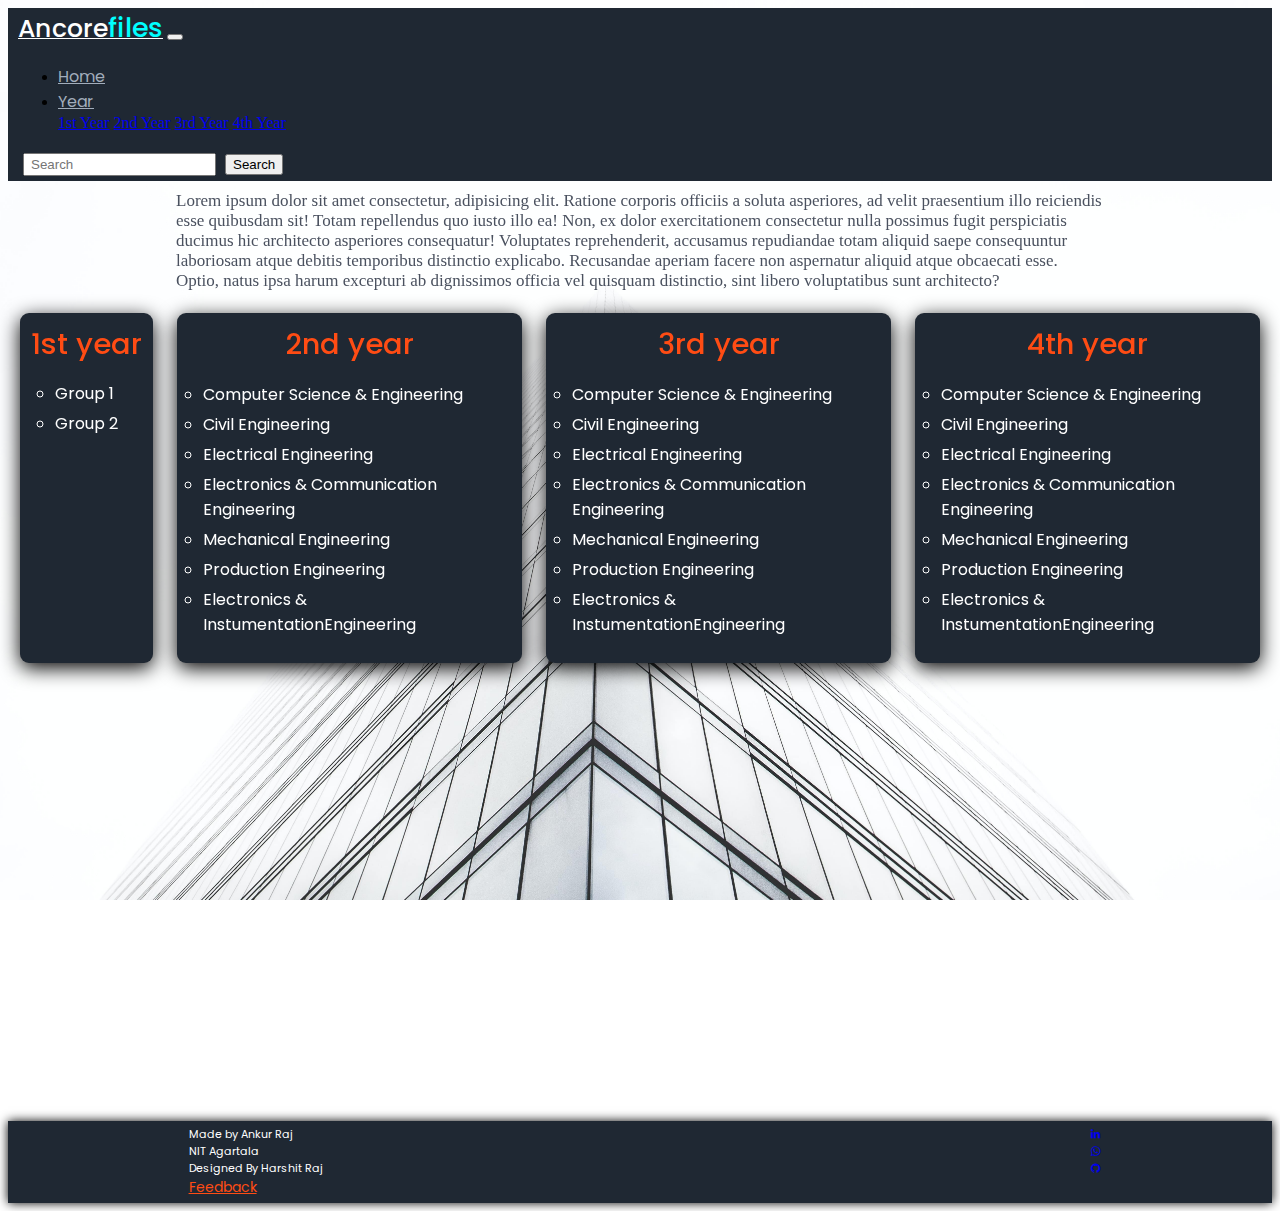
==== commit 8ffe1307: "Civil engineering added" ====
--- a/index.html
+++ b/index.html
@@ -15,6 +15,8 @@
         href="https://fonts.googleapis.com/css2?family=Poppins:ital,wght@0,100;0,200;0,300;0,400;0,500;0,600;0,700;1,100;1,200;1,300;1,400;1,500;1,600;1,700&display=swap"
         rel="stylesheet">
     <link rel="stylesheet" href="https://unpkg.com/aos@next/dist/aos.css" />
+    <link rel="stylesheet" href="https://stackpath.bootstrapcdn.com/font-awesome/4.7.0/css/font-awesome.min.css">
+
 
     <title>Home</title>
 </head>
@@ -97,7 +99,7 @@
                 <p name="2yr">2nd year</p>
                 <ul>
                     <li><a href="2cse.html">Computer Science & Engineering</a></li>
-                    <li><a href="#">Civil Engineering</a></li>
+                    <li><a href="2ce.html">Civil Engineering</a></li>
                     <li><a href="#">Electrical Engineering</a></li>
                     <li><a href="#">Electronics & Communication Engineering</a></li>
                     <li><a href="#">Mechanical Engineering</a></li>
@@ -148,7 +150,21 @@
                 <a href="">Feedback</a>
             </div>
         </div>
-        <div class="foot"></div>
+        <div id="social" class="foot">
+
+            <a id="linkedin" href="https://www.linkedin.com/in/ankur-raj-64336219a/" target="_blank">
+                <i class="fa fa-linkedin"></i>
+            </a>
+
+            <a id="whatsapp" href="https://api.whatsapp.com/send?phone=919507191293" target="_blank">
+                <i class="fa fa-whatsapp"></i>
+            </a>
+
+            <a id="github" href="https://github.com/ancoreraj" target="_blank">
+                <i class="fa fa-github"></i>
+            </a>
+
+        </div>
     </footer>
 
 
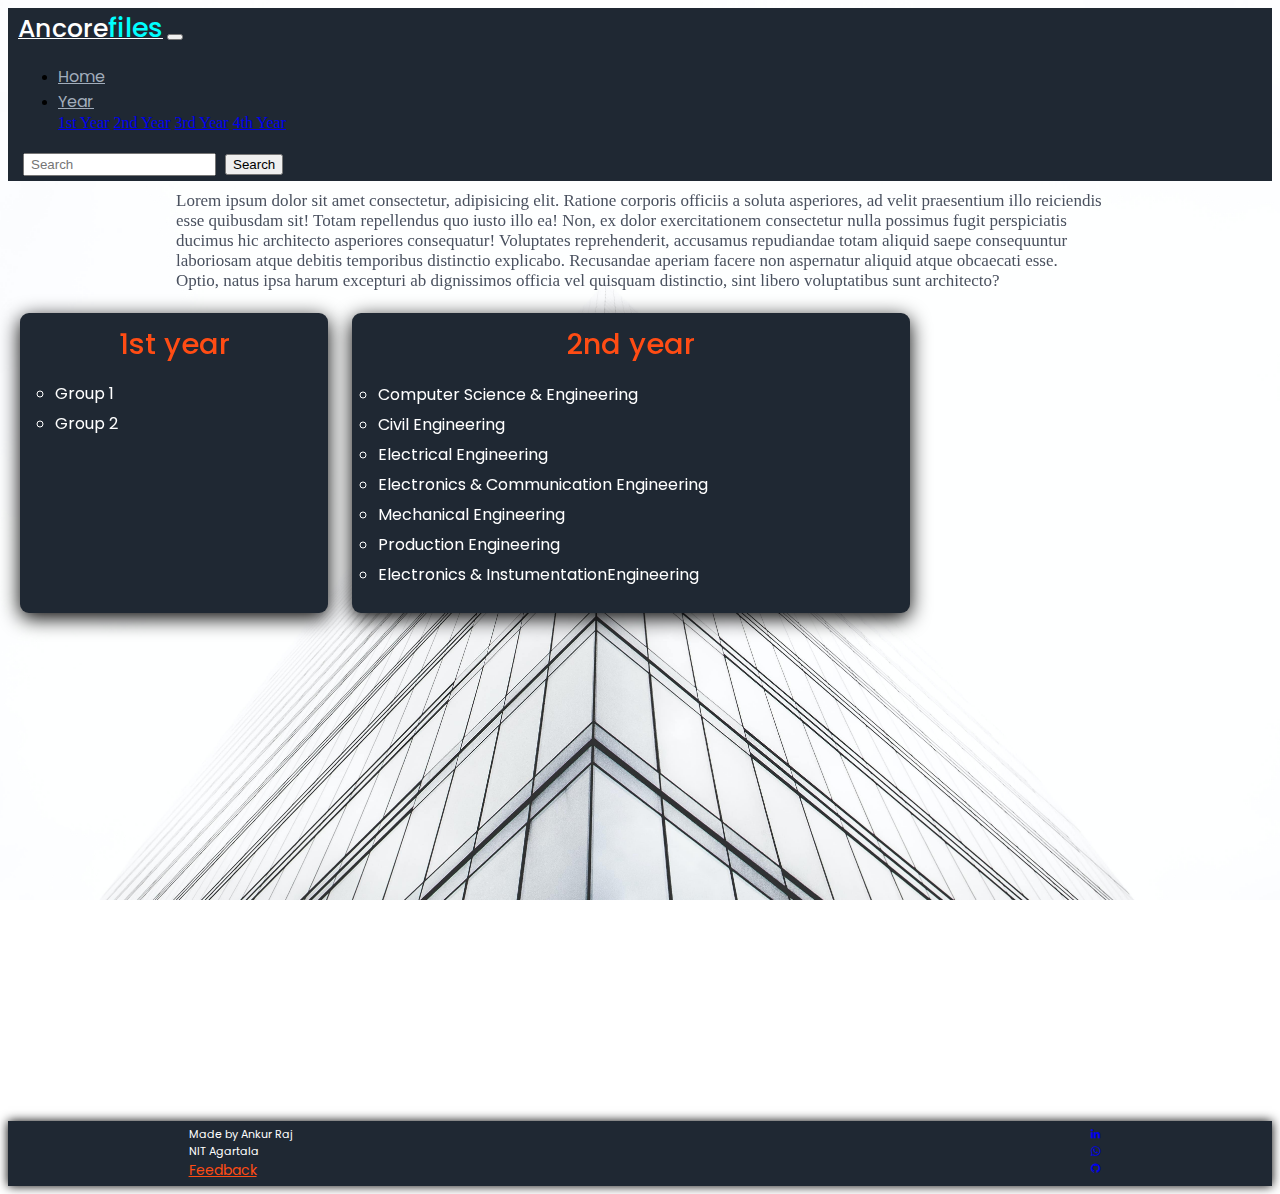
==== commit 6cd1137b: "Footer fixed" ====
--- a/index.html
+++ b/index.html
@@ -109,7 +109,7 @@
 
 
             </div>
-            <div id="third-year" class="years" data-aos="fade-up">
+            <!-- <div id="third-year" class="years" data-aos="fade-up">
                 <p name="3yr">3rd year</p>
                 <ul>
                     <li><a href="#">Computer Science & Engineering</a></li>
@@ -122,8 +122,8 @@
                 </ul>
 
 
-            </div>
-            <div id="forth-year" class="years" data-aos="fade-up">
+            </div> -->
+            <!-- <div id="forth-year" class="years" data-aos="fade-up">
                 <p name="4yr">4th year</p>
                 <ul>
                     <li><a href="#">Computer Science & Engineering</a></li>
@@ -136,7 +136,7 @@
                 </ul>
 
 
-            </div>
+            </div> -->
         </div>
     </div>
 
@@ -145,7 +145,7 @@
         <div class="foot">
             <span>Made by Ankur Raj</span>
             <span>NIT Agartala</span>
-            <span>Designed By Harshit Raj</span>
+            <!-- <span>Designed By Harshit Raj</span> -->
             <div class="feedback">
                 <a href="">Feedback</a>
             </div>
